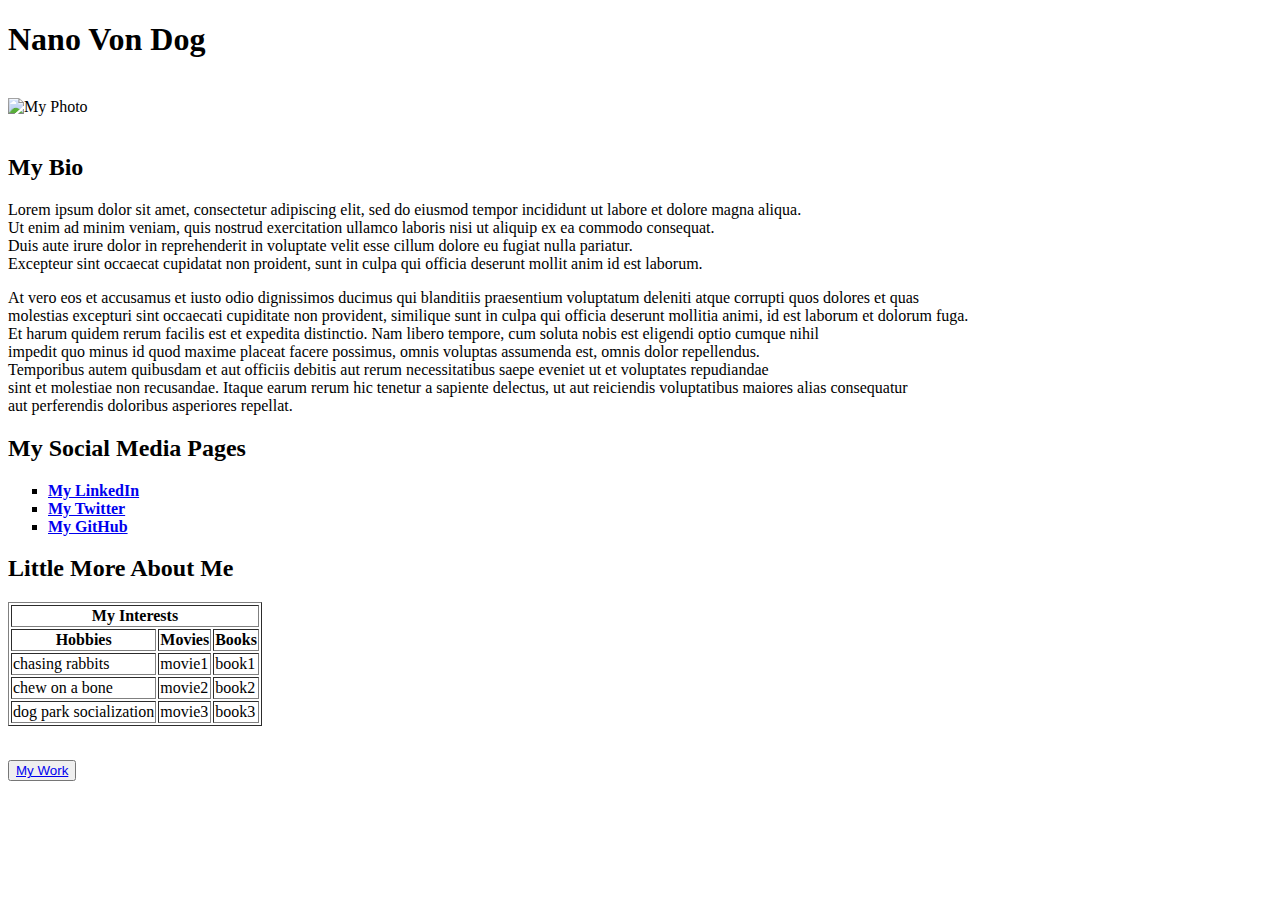
==== index.html @ 9f864a1b "Update index.html" ====
<!DOCTYPE html>

<html lang="en-us">

<head>
  <meta charset="UTF-8">
  <title>Activity 1: Basic HTML Bio</title>
</head>

<body>

  <h1>Nano Von Dog</h1>
  <br>
  <img src="https://i.imgur.com/hv6YaNI.jpg" width="450" height="400" alt="My Photo">
  <br>
  <br>
  <h2>My Bio</h2>
  <p>
    Lorem ipsum dolor sit amet, consectetur adipiscing elit, sed do eiusmod 
    tempor incididunt ut labore et dolore magna aliqua. <br>Ut enim ad minim 
    veniam, quis nostrud exercitation ullamco laboris nisi ut aliquip ex ea 
    commodo consequat.<br> Duis aute irure dolor in reprehenderit in voluptate 
    velit esse cillum dolore eu fugiat nulla pariatur. <br>Excepteur sint 
    occaecat cupidatat non proident, sunt in culpa qui officia deserunt 
    mollit anim id est laborum.
  </p>

  <p>
    At vero eos et accusamus et iusto odio dignissimos ducimus qui blanditiis 
    praesentium voluptatum deleniti atque corrupti quos dolores et quas <br>
    molestias excepturi sint occaecati cupiditate non provident, similique 
    sunt in culpa qui officia deserunt mollitia animi, id est laborum et 
    dolorum fuga. <br>Et harum quidem rerum facilis est et expedita distinctio. 
    Nam libero tempore, cum soluta nobis est eligendi optio cumque nihil<br> 
    impedit quo minus id quod maxime placeat facere possimus, omnis voluptas 
    assumenda est, omnis dolor repellendus. <br>Temporibus autem quibusdam 
    et aut officiis debitis aut rerum necessitatibus saepe eveniet ut 
    et voluptates repudiandae <br>sint et molestiae non recusandae. Itaque earum 
    rerum hic tenetur a sapiente delectus, ut aut reiciendis voluptatibus 
    maiores alias consequatur <br>aut perferendis doloribus asperiores repellat.
  </p>
  
  <h2>My Social Media Pages</h2>
  <p>
    <ul type="square">
      <li><strong><a href="https://www.linkedin.com/" target="_blank">My LinkedIn</a></strong></li>
      <li><strong><a href="https://twitter.com/explore" target="_blank">My Twitter</a></strong></li>
      <li><strong><a href="https://github.com/" target="_blank">My GitHub</a></strong></li>
    </ul>
  </p>

  <h2>Little More About Me</h2>
  <p>
    <table border="1">
      <thead>
        <tr>
          <th colspan="3">My Interests</th>
        </tr>
        <tr>
          <th>Hobbies</th>
          <th>Movies</th>
          <th>Books</th>
        </tr>
      </thead>
      <tbody>
        <tr>
          <td>chasing rabbits</td>
          <td>movie1</td>
          <td>book1</td>
        </tr>
        <tr>
          <td>chew on a bone</td>
          <td>movie2</td>
          <td>book2</td>
        </tr>
        <tr>
          <td>dog park socialization</td>
          <td>movie3</td>
          <td>book3</td>
        </tr>
      </tbody>
    </table>
  </p>
<br>
  <button><a href="https://github.com/DataTell/matplotlib-challenge/blob/master/Analysis%20of%20Capomulin%20Efficacy.ipynb/">My Work</a></button>
<br>

</body>

</html>
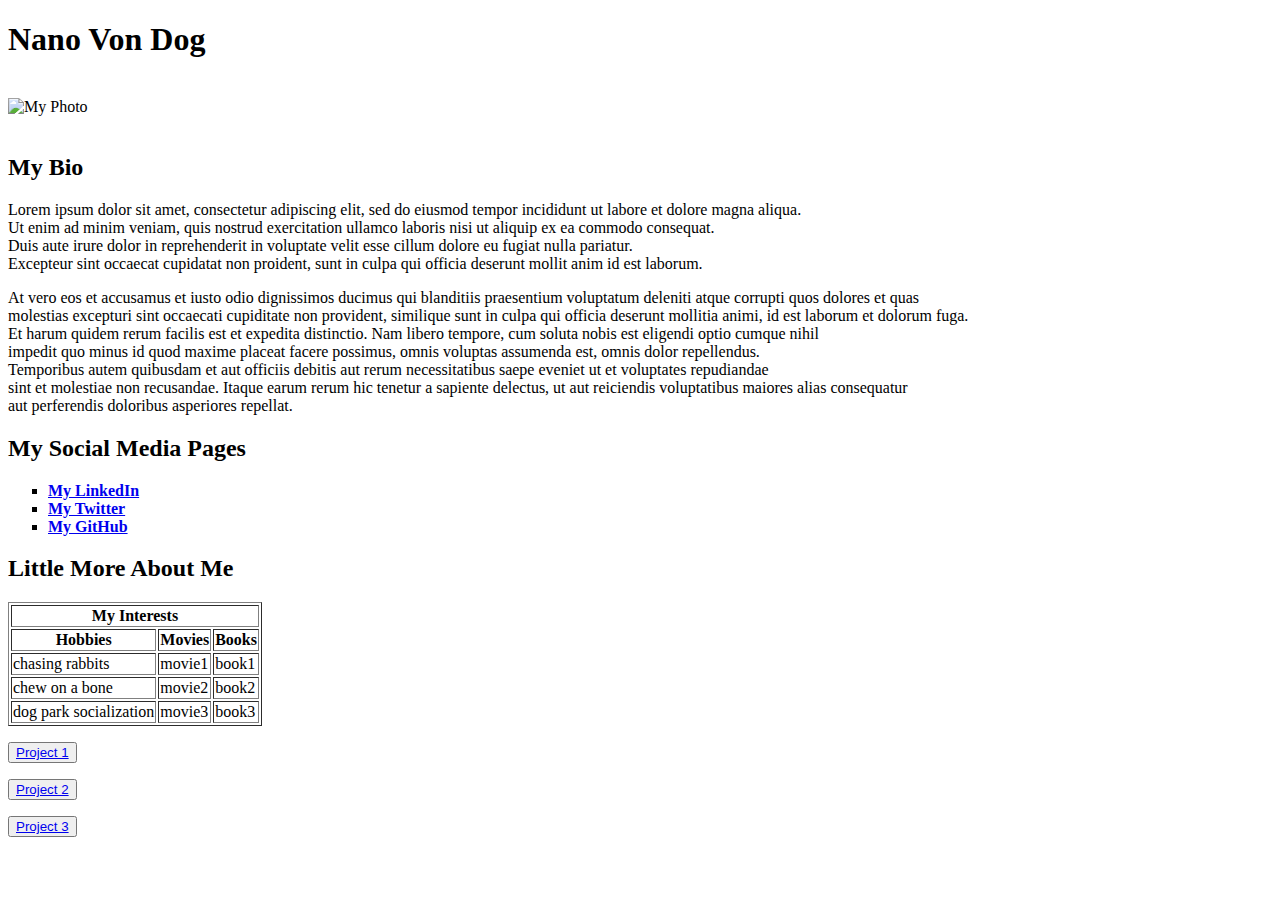
==== commit a0d0af49: "Initial Commit" ====
--- a/index.html
+++ b/index.html
@@ -81,9 +81,16 @@
       </tbody>
     </table>
   </p>
-<br>
-  <button><a href="https://github.com/DataTell/matplotlib-challenge/blob/master/Analysis%20of%20Capomulin%20Efficacy.ipynb/">My Work</a></button>
-<br>
+
+  <p>
+    <button><a href="https://github.com/DataTell/matplotlib-challenge/blob/master/Analysis%20of%20Capomulin%20Efficacy.ipynb/">Project 1</a></button>
+  </p>
+  <p>
+    <button><a href="https://github.com/DataTell/sqlalchemy-challenge/blob/master/ClimateSQLAlchemy/ClimateAnalysis.ipynb/">Project 2</a></button>
+  </p>
+  <p>
+    <button><a href="./NextPage.html">Project 3</a></button>  
+  </p>
 
 </body>
 
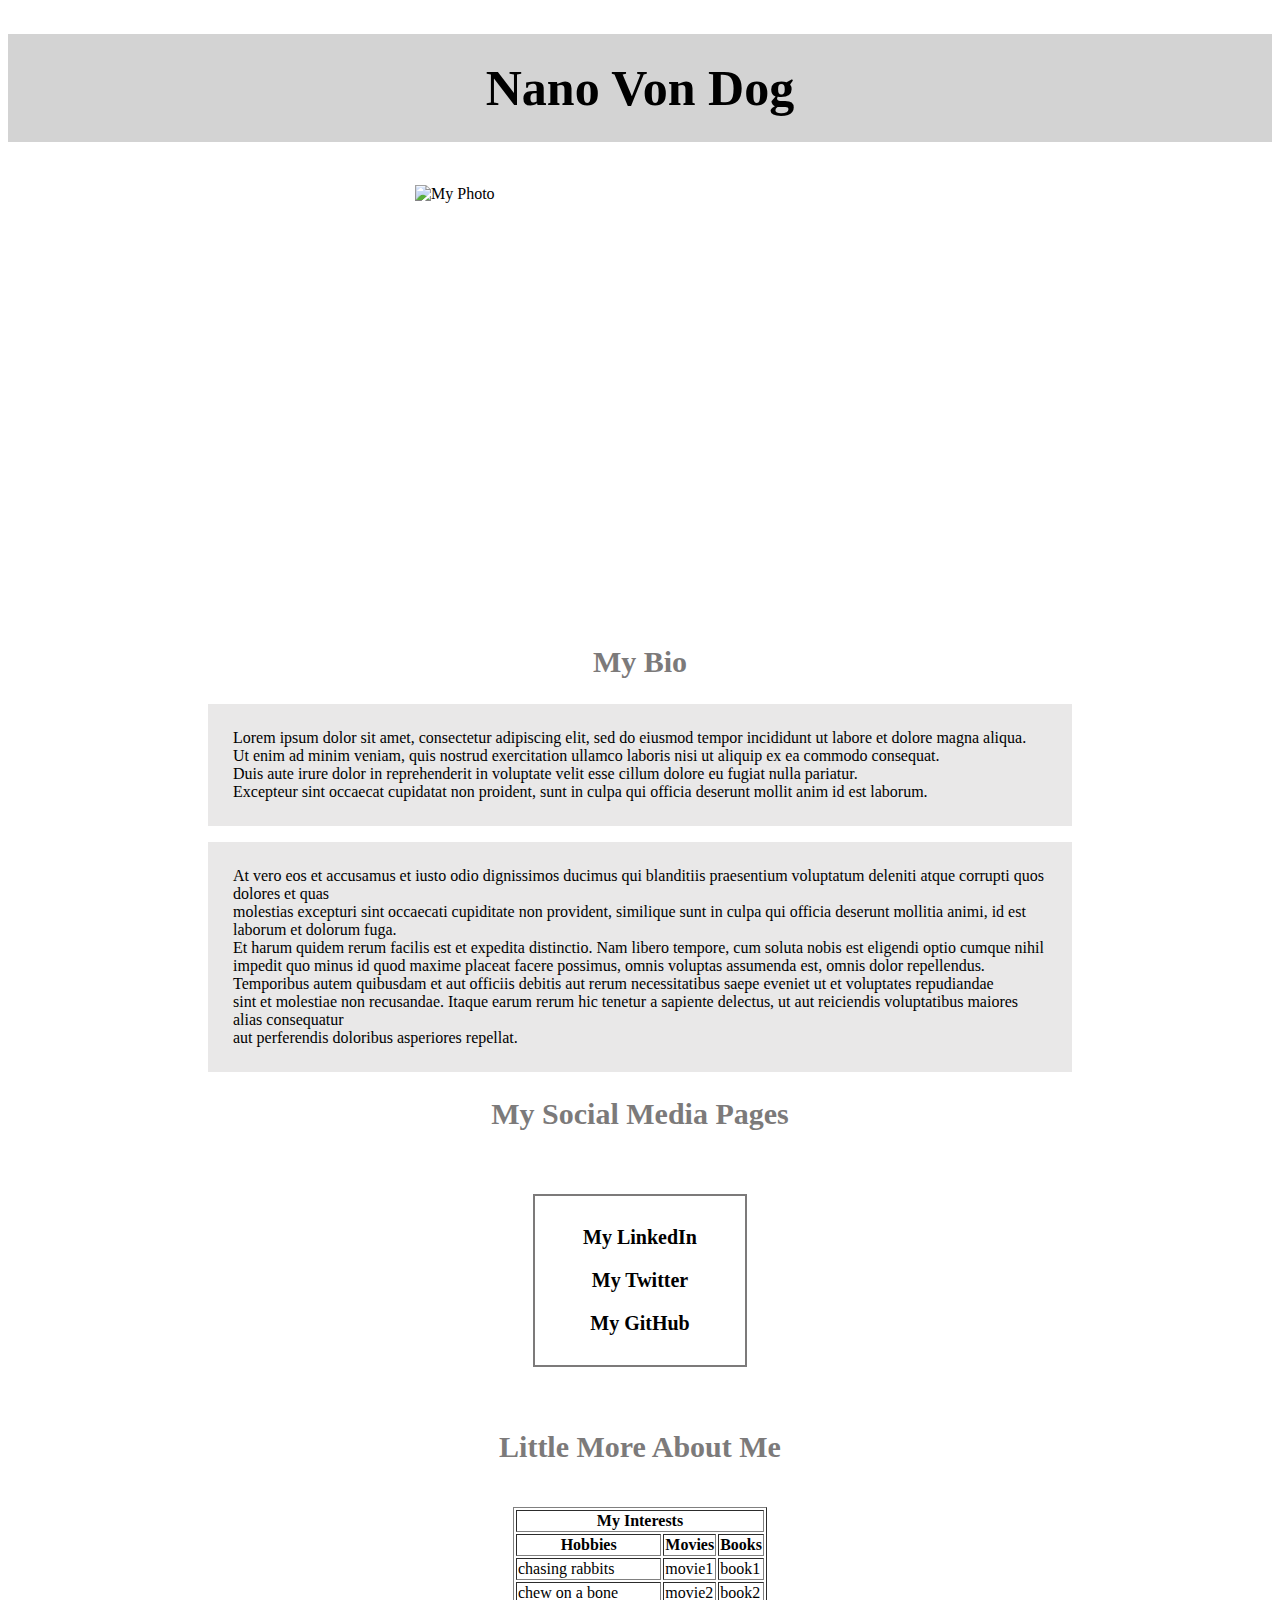
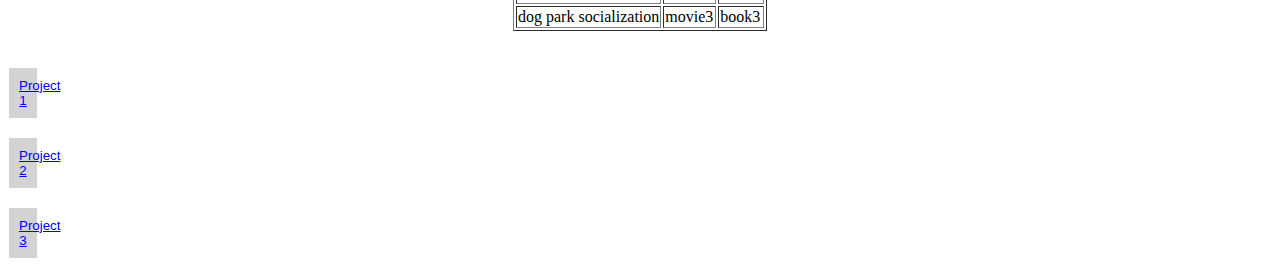
==== commit 2ba4cb98: "Initial Commit" ====
--- a/index.html
+++ b/index.html
@@ -4,7 +4,8 @@
 
 <head>
   <meta charset="UTF-8">
-  <title>Activity 1: Basic HTML Bio</title>
+  <title>Nano Von Dog Bio</title>
+  <link rel="stylesheet" type="text/css" href="style.css">
 </head>
 
 <body>
@@ -41,16 +42,16 @@
   </p>
   
   <h2>My Social Media Pages</h2>
-  <p>
+  <br>
     <ul type="square">
       <li><strong><a href="https://www.linkedin.com/" target="_blank">My LinkedIn</a></strong></li>
       <li><strong><a href="https://twitter.com/explore" target="_blank">My Twitter</a></strong></li>
       <li><strong><a href="https://github.com/" target="_blank">My GitHub</a></strong></li>
     </ul>
-  </p>
+  <br>
 
   <h2>Little More About Me</h2>
-  <p>
+  <br>
     <table border="1">
       <thead>
         <tr>
@@ -80,17 +81,17 @@
         </tr>
       </tbody>
     </table>
-  </p>
+  <br>
 
-  <p>
+  <br>
     <button><a href="https://github.com/DataTell/matplotlib-challenge/blob/master/Analysis%20of%20Capomulin%20Efficacy.ipynb/">Project 1</a></button>
-  </p>
-  <p>
+  <br>
+  <br>
     <button><a href="https://github.com/DataTell/sqlalchemy-challenge/blob/master/ClimateSQLAlchemy/ClimateAnalysis.ipynb/">Project 2</a></button>
-  </p>
-  <p>
+  <br>
+  <br>
     <button><a href="./NextPage.html">Project 3</a></button>  
-  </p>
+  <br>
 
 </body>
 
--- a/style.css
+++ b/style.css
@@ -0,0 +1,66 @@
+h1 {
+    background: lightgray;
+    color: black;
+    text-align: center;
+    font-size: 50px;
+    padding: 25px;
+    margin-bottom: 25px;
+  }
+
+h2 {
+    color: rgb(124, 122, 122);
+    text-align: center;
+    font-size: 30px;
+  }
+
+img {
+    width: 450px;
+    height: 400px;
+    display: block;
+    margin-left: auto;
+    margin-right: auto;
+  }
+
+p {
+    margin-left: 200px;
+    margin-right: 200px;
+    background: rgb(233, 232, 232);
+    padding: 25px;
+}
+
+ul{
+    text-align: center;
+    list-style-type: none;
+    list-style-position: inside;
+    font-size: 20px;
+    border-style: solid;
+    border-width: 2px;
+    margin-left: 525px;
+    margin-right: 525px;
+    padding: 20px;
+    color: rgb(124, 122, 122);
+}
+
+li a {
+    display: inline-block;
+    color: black;
+    text-align: center;
+    padding: 10px;
+    text-decoration: none;
+  }
+
+table {
+    margin-left: auto;
+    margin-right: auto;
+}
+
+button {
+    background-color: lightgray;
+    color: #fff;
+    border: 1px solid;
+    padding: 10px;
+    width: 30px;
+    outline: none;
+    margin-left: auto;
+    margin-right: auto;
+}
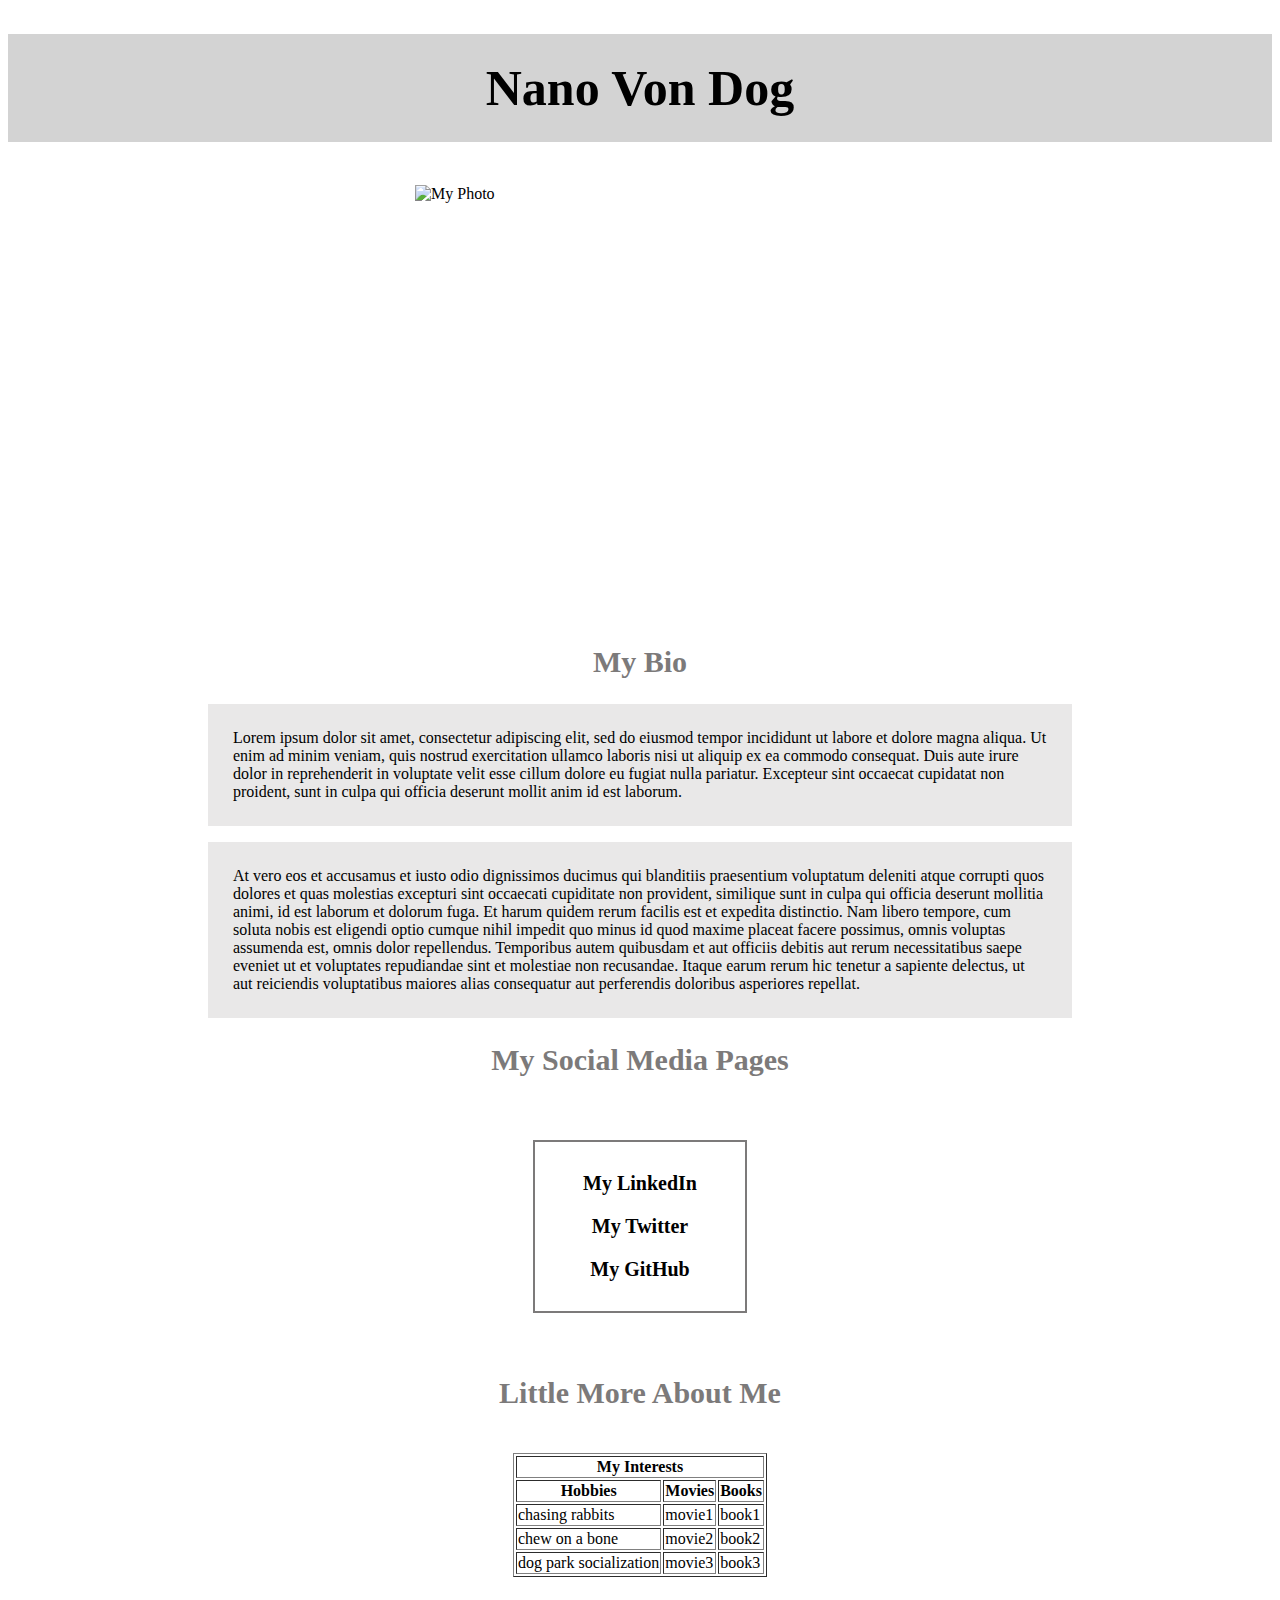
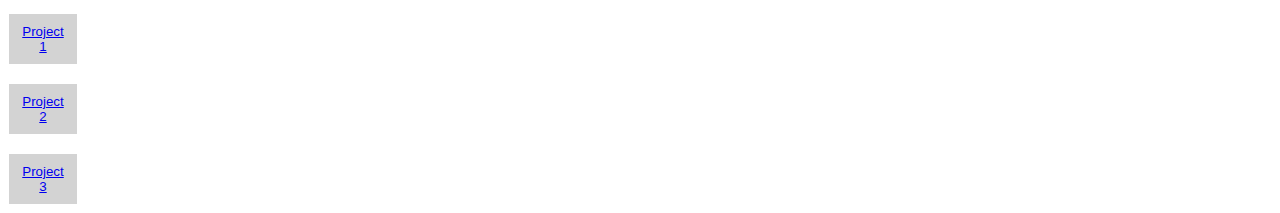
==== commit e274b114: "Initial Commit" ====
--- a/index.html
+++ b/index.html
@@ -18,27 +18,27 @@
   <h2>My Bio</h2>
   <p>
     Lorem ipsum dolor sit amet, consectetur adipiscing elit, sed do eiusmod 
-    tempor incididunt ut labore et dolore magna aliqua. <br>Ut enim ad minim 
+    tempor incididunt ut labore et dolore magna aliqua. Ut enim ad minim 
     veniam, quis nostrud exercitation ullamco laboris nisi ut aliquip ex ea 
-    commodo consequat.<br> Duis aute irure dolor in reprehenderit in voluptate 
-    velit esse cillum dolore eu fugiat nulla pariatur. <br>Excepteur sint 
+    commodo consequat. Duis aute irure dolor in reprehenderit in voluptate 
+    velit esse cillum dolore eu fugiat nulla pariatur. Excepteur sint 
     occaecat cupidatat non proident, sunt in culpa qui officia deserunt 
     mollit anim id est laborum.
   </p>
 
   <p>
     At vero eos et accusamus et iusto odio dignissimos ducimus qui blanditiis 
-    praesentium voluptatum deleniti atque corrupti quos dolores et quas <br>
+    praesentium voluptatum deleniti atque corrupti quos dolores et quas 
     molestias excepturi sint occaecati cupiditate non provident, similique 
     sunt in culpa qui officia deserunt mollitia animi, id est laborum et 
-    dolorum fuga. <br>Et harum quidem rerum facilis est et expedita distinctio. 
-    Nam libero tempore, cum soluta nobis est eligendi optio cumque nihil<br> 
+    dolorum fuga. Et harum quidem rerum facilis est et expedita distinctio. 
+    Nam libero tempore, cum soluta nobis est eligendi optio cumque nihil 
     impedit quo minus id quod maxime placeat facere possimus, omnis voluptas 
-    assumenda est, omnis dolor repellendus. <br>Temporibus autem quibusdam 
+    assumenda est, omnis dolor repellendus. Temporibus autem quibusdam 
     et aut officiis debitis aut rerum necessitatibus saepe eveniet ut 
-    et voluptates repudiandae <br>sint et molestiae non recusandae. Itaque earum 
+    et voluptates repudiandae sint et molestiae non recusandae. Itaque earum 
     rerum hic tenetur a sapiente delectus, ut aut reiciendis voluptatibus 
-    maiores alias consequatur <br>aut perferendis doloribus asperiores repellat.
+    maiores alias consequatur aut perferendis doloribus asperiores repellat.
   </p>
   
   <h2>My Social Media Pages</h2>
--- a/style.css
+++ b/style.css
@@ -59,7 +59,7 @@
     color: #fff;
     border: 1px solid;
     padding: 10px;
-    width: 30px;
+    width: 70px;
     outline: none;
     margin-left: auto;
     margin-right: auto;
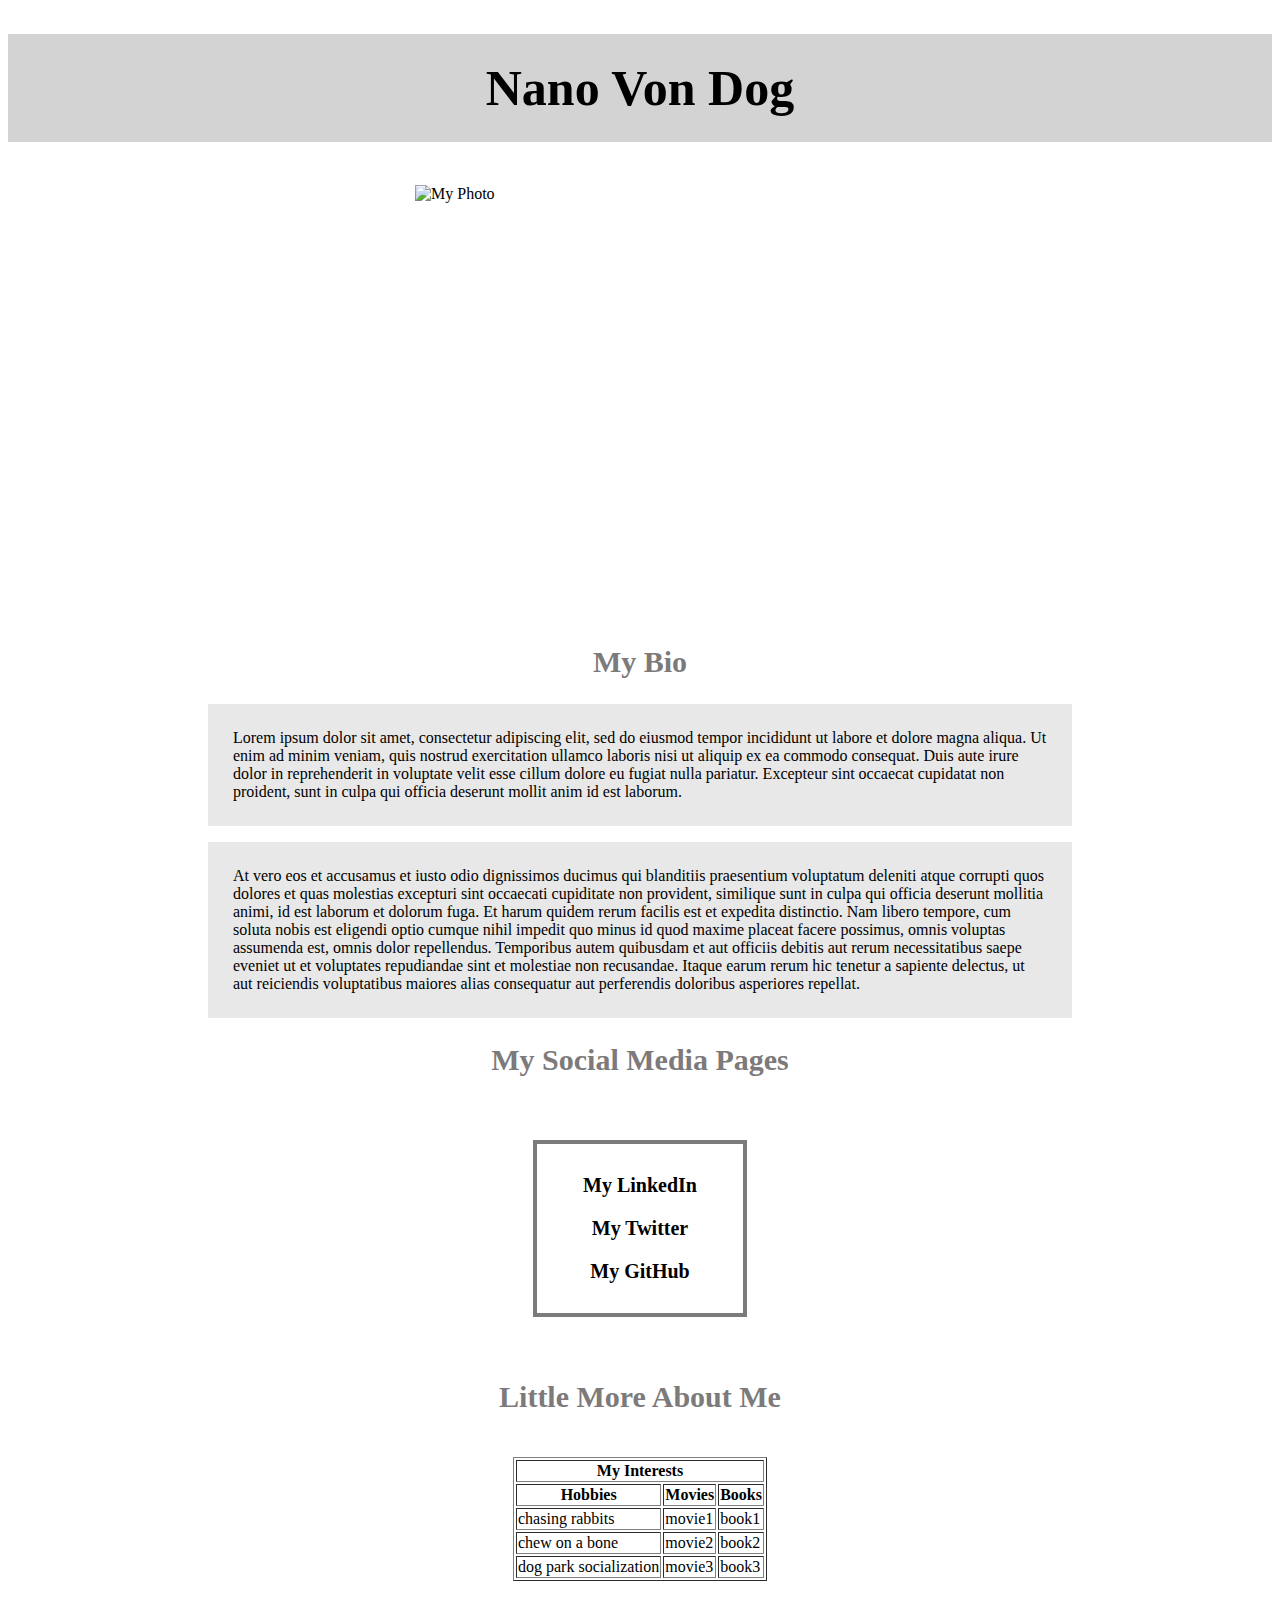
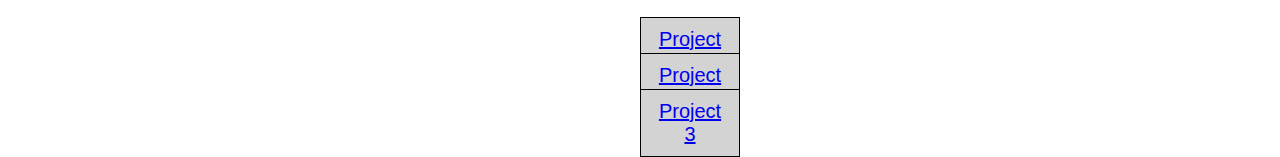
==== commit 7cf21f7b: "Initial Commit" ====
--- a/index.html
+++ b/index.html
@@ -84,13 +84,15 @@
   <br>
 
   <br>
+  <center>
     <button><a href="https://github.com/DataTell/matplotlib-challenge/blob/master/Analysis%20of%20Capomulin%20Efficacy.ipynb/">Project 1</a></button>
   <br>
   <br>
     <button><a href="https://github.com/DataTell/sqlalchemy-challenge/blob/master/ClimateSQLAlchemy/ClimateAnalysis.ipynb/">Project 2</a></button>
   <br>
   <br>
-    <button><a href="./NextPage.html">Project 3</a></button>  
+    <button><a href="./NextPage.html">Project 3</a></button>
+  <center>
   <br>
 
 </body>
--- a/style.css
+++ b/style.css
@@ -34,7 +34,7 @@
     list-style-position: inside;
     font-size: 20px;
     border-style: solid;
-    border-width: 2px;
+    border-width: 4px;
     margin-left: 525px;
     margin-right: 525px;
     padding: 20px;
@@ -55,11 +55,13 @@
 }
 
 button {
+    position: absolute;
     background-color: lightgray;
-    color: #fff;
+    color: black;
+    font-size: 20px;
     border: 1px solid;
     padding: 10px;
-    width: 70px;
+    width: 100px;
     outline: none;
     margin-left: auto;
     margin-right: auto;
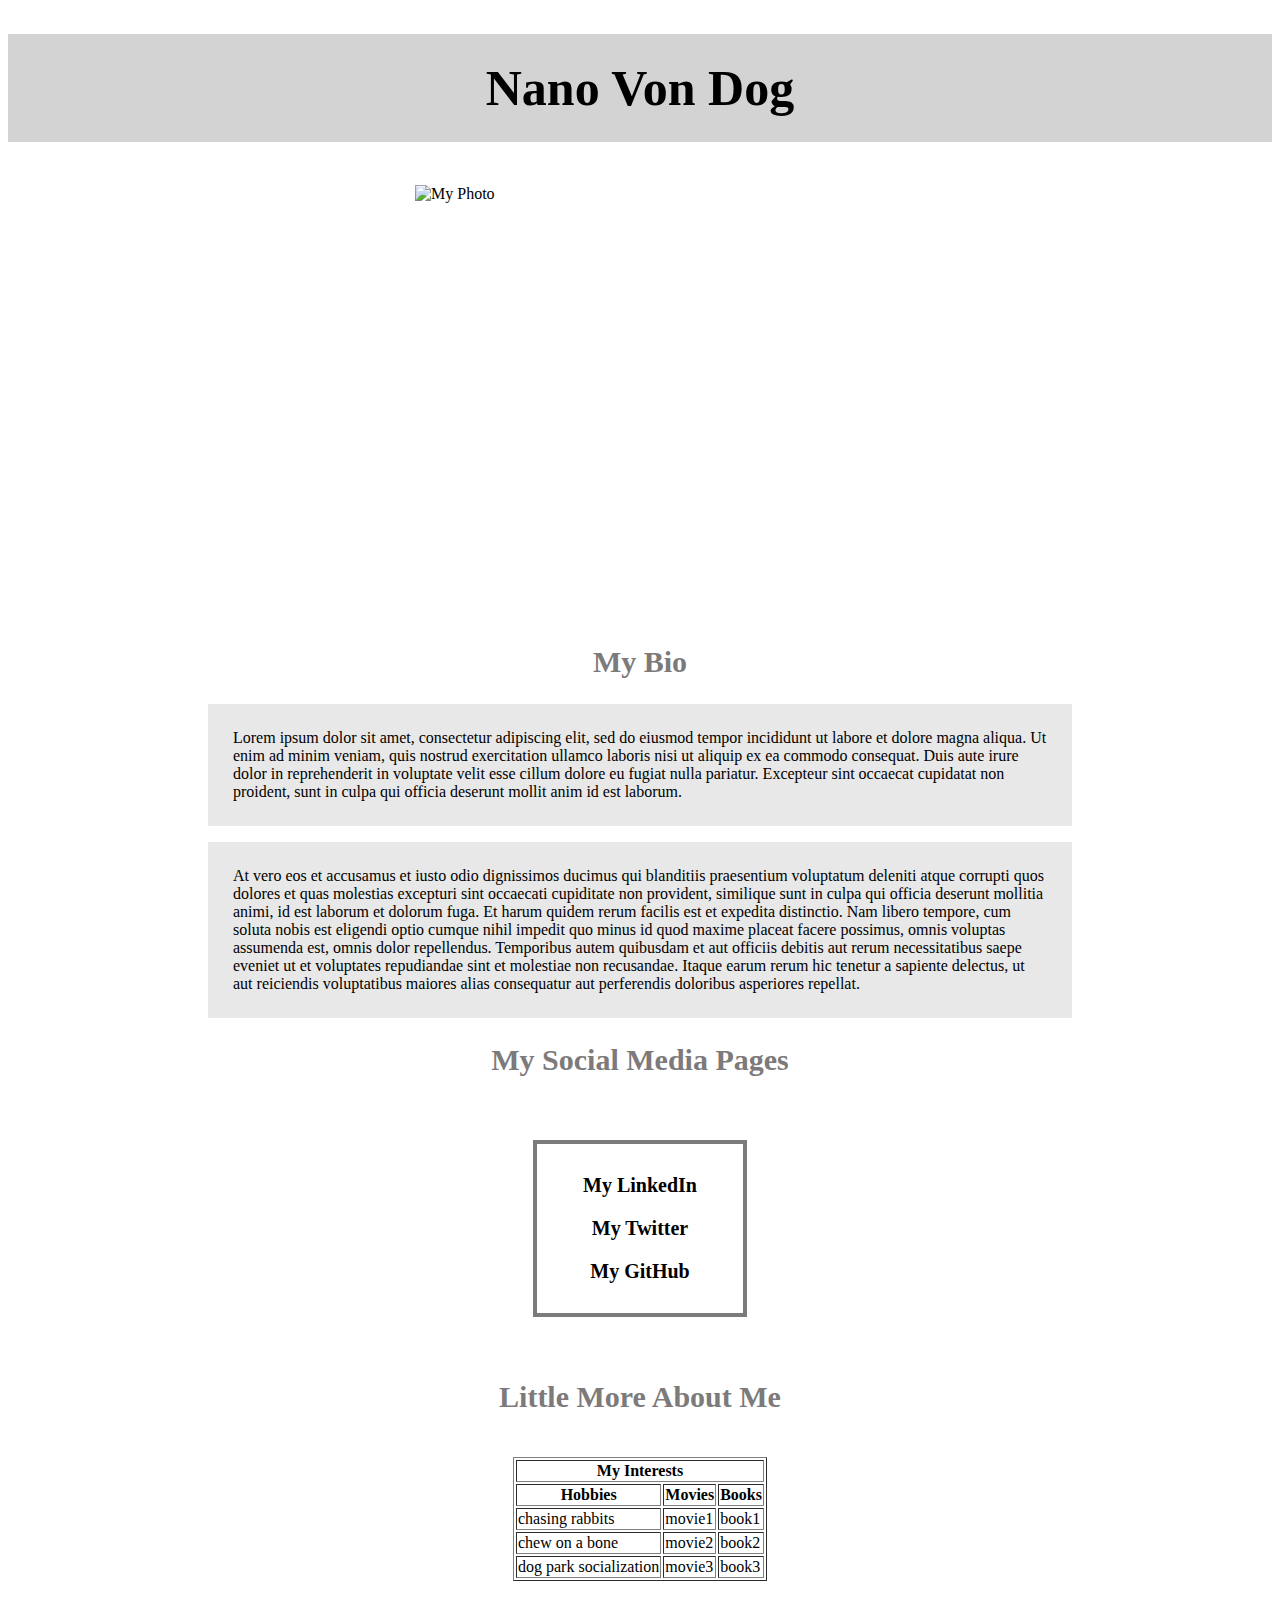
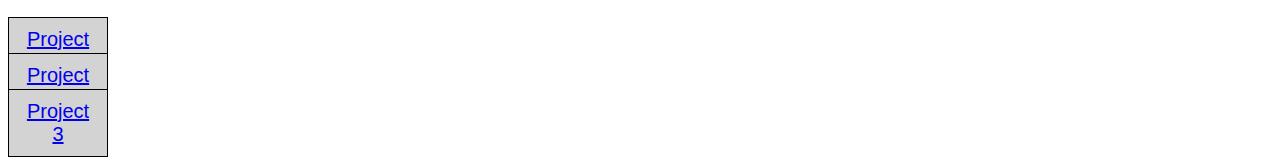
==== commit 5769a879: "Style" ====
--- a/index.html
+++ b/index.html
@@ -84,7 +84,6 @@
   <br>
 
   <br>
-  <center>
     <button><a href="https://github.com/DataTell/matplotlib-challenge/blob/master/Analysis%20of%20Capomulin%20Efficacy.ipynb/">Project 1</a></button>
   <br>
   <br>
@@ -92,7 +91,6 @@
   <br>
   <br>
     <button><a href="./NextPage.html">Project 3</a></button>
-  <center>
   <br>
 
 </body>
